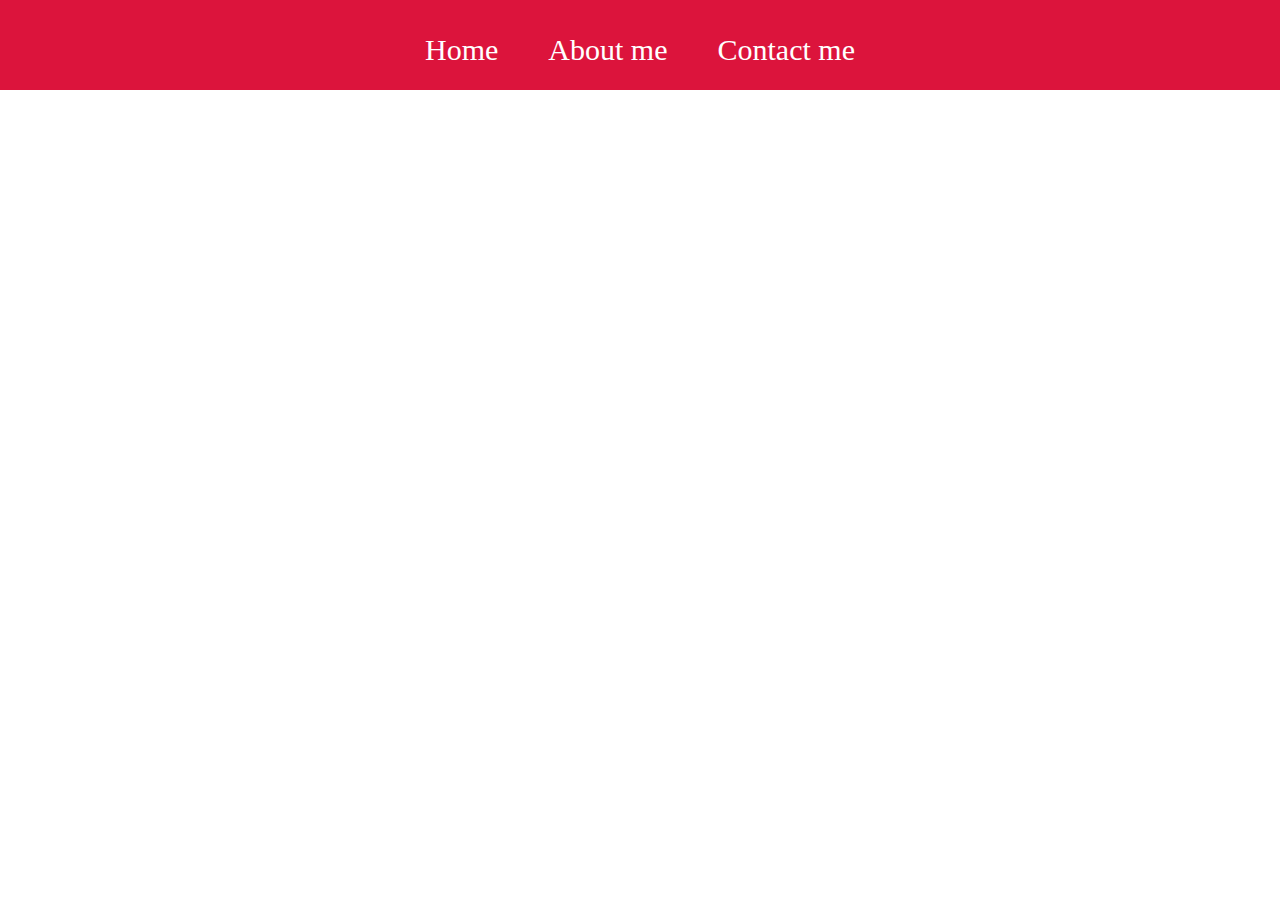
==== About.html @ a5a5e369 "Menambahkan Navigasi bar ke About.html dan contact.html" ====
<!DOCTYPE html>
<html lang="en">
<head>
    <meta charset="UTF-8">
    <meta name="viewport" content="width=device-width, initial-scale=1.0">
    <title>Aboout Paupau</title>
    <link rel="stylesheet" href="Setail.css">
</head>
<body>
    <div class="container">
    <!-- Navigasi -->
    <div class="navbar">
        <ul class="ulnavbar">
            <li class="linavbar"><a href="#" class="ling">Home</a></li>
            <li class="linavbar"><a href="About.html" class="ling">About me</a></li>
            <li class="linavbar"><a href="Contact.html" class="ling">Contact me</a></li>
        </ul>
    </div>
    <!-- Navigasi done -->
</body>
</html>
---- Setail.css ----
*,html {
    margin: 0;
    padding: 0;
}

.container{
    
}

.navbar {
    background-color: crimson;
    height: 10vh;
    width: 100%;
}

.ulnavbar{
    display: flex;
    justify-content: center;
    height: 100px;
    align-items: center;
}

.linavbar{
    list-style-type: none;
    padding: 20px;
    color: white;
    margin: 5px;
    font-size: 30px;
}

.linavbar:hover{
    background-color: rgb(39, 31, 31);
    transition: .2s ease-in-out;
    transition-delay: .1s;
    border-radius: 8px;
}

.ling{
    color: white;
    text-decoration: none;
    font-weight: 800px;
}

/* Navbar done */


/* Content */
.Containercontent{
    background-color: #e5e5e5;
    display: flex;
    justify-content: center;
    align-items: center;
    height: 80vh;
}

.imgcontent{
    width: 50%;
    height: 50%;
}

.a-content{
    width: 500px;
    height: 500px;
    background-color: white;
    color: black;
    text-decoration: none;
    display: flex;
    justify-content: center;
    align-items: center;
    flex-direction: column;
    justify-content: space-evenly;
    border-radius: 80px;
    box-shadow: 10px 10px 5px 0px rgba(0,0,0,0.75);
    -webkit-box-shadow: 10px 10px 5px 0px rgba(0,0,0,0.75);
    -moz-box-shadow: 10px 10px 5px 0px rgba(0,0,0,0.75);

}

/* Content done */

/* footer */

.footer{
    background-color: crimson;
    display: flex;
    align-items: center;
    justify-content: center;
    height: 10vh;
}

.h1_footer{
    font-size: 20px;
    color: white;
}

/* Footer done */
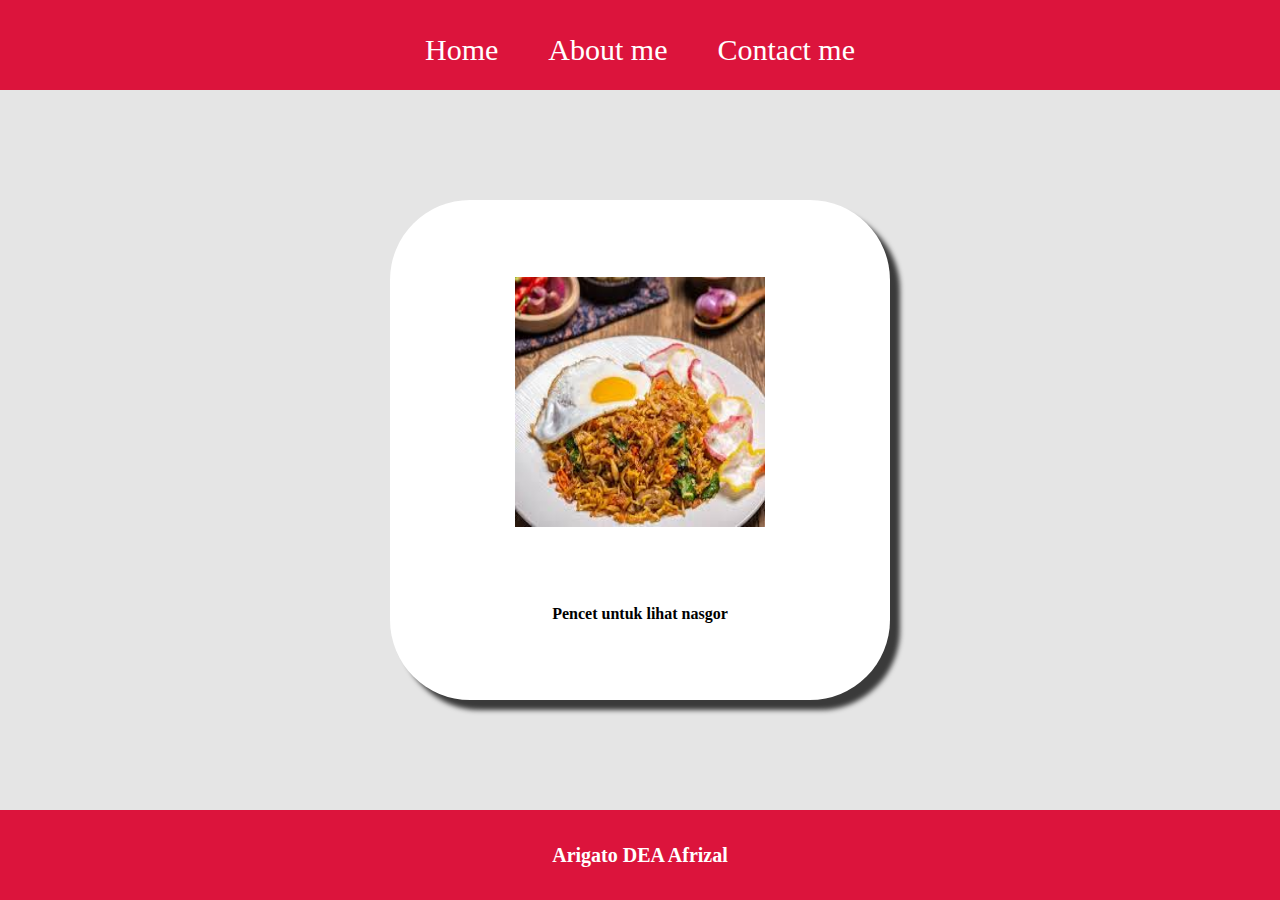
==== commit 0b82db26: "Membuat semua navigasi saling terhubung dan menambahkan script di atas body tutup supaya javascript " ====
--- a/About.html
+++ b/About.html
@@ -3,7 +3,7 @@
 <head>
     <meta charset="UTF-8">
     <meta name="viewport" content="width=device-width, initial-scale=1.0">
-    <title>Aboout Paupau</title>
+    <title>Paupau Tab</title>
     <link rel="stylesheet" href="Setail.css">
 </head>
 <body>
@@ -11,11 +11,28 @@
     <!-- Navigasi -->
     <div class="navbar">
         <ul class="ulnavbar">
-            <li class="linavbar"><a href="#" class="ling">Home</a></li>
-            <li class="linavbar"><a href="About.html" class="ling">About me</a></li>
+            <li class="linavbar"><a href="Latihan.html" class="ling">Home</a></li>
+            <li class="linavbar"><a href="#" class="ling">About me</a></li>
             <li class="linavbar"><a href="Contact.html" class="ling">Contact me</a></li>
         </ul>
     </div>
     <!-- Navigasi done -->
-</body>
+
+    <!-- Content 1 -->
+    <div class="Containercontent">
+        <a href="https://cookpad.com/id/cari/nasi%20goreng" class="a-content"><img src="Nasgor.jpg" class="imgcontent">
+            <b><p>Pencet untuk lihat nasgor</p>
+        </a>
+    </div>
+    <!-- Content 1 done -->
+
+    <!-- footer -->
+    <div class="footer">
+        <h1 class="h1_footer">Arigato DEA Afrizal</h1>
+    </div>
+    <!-- footer done -->
+
+        </div>
+        <script src="Japaskrip.js" type="text/javascript"/>
+    </body>
 </html>